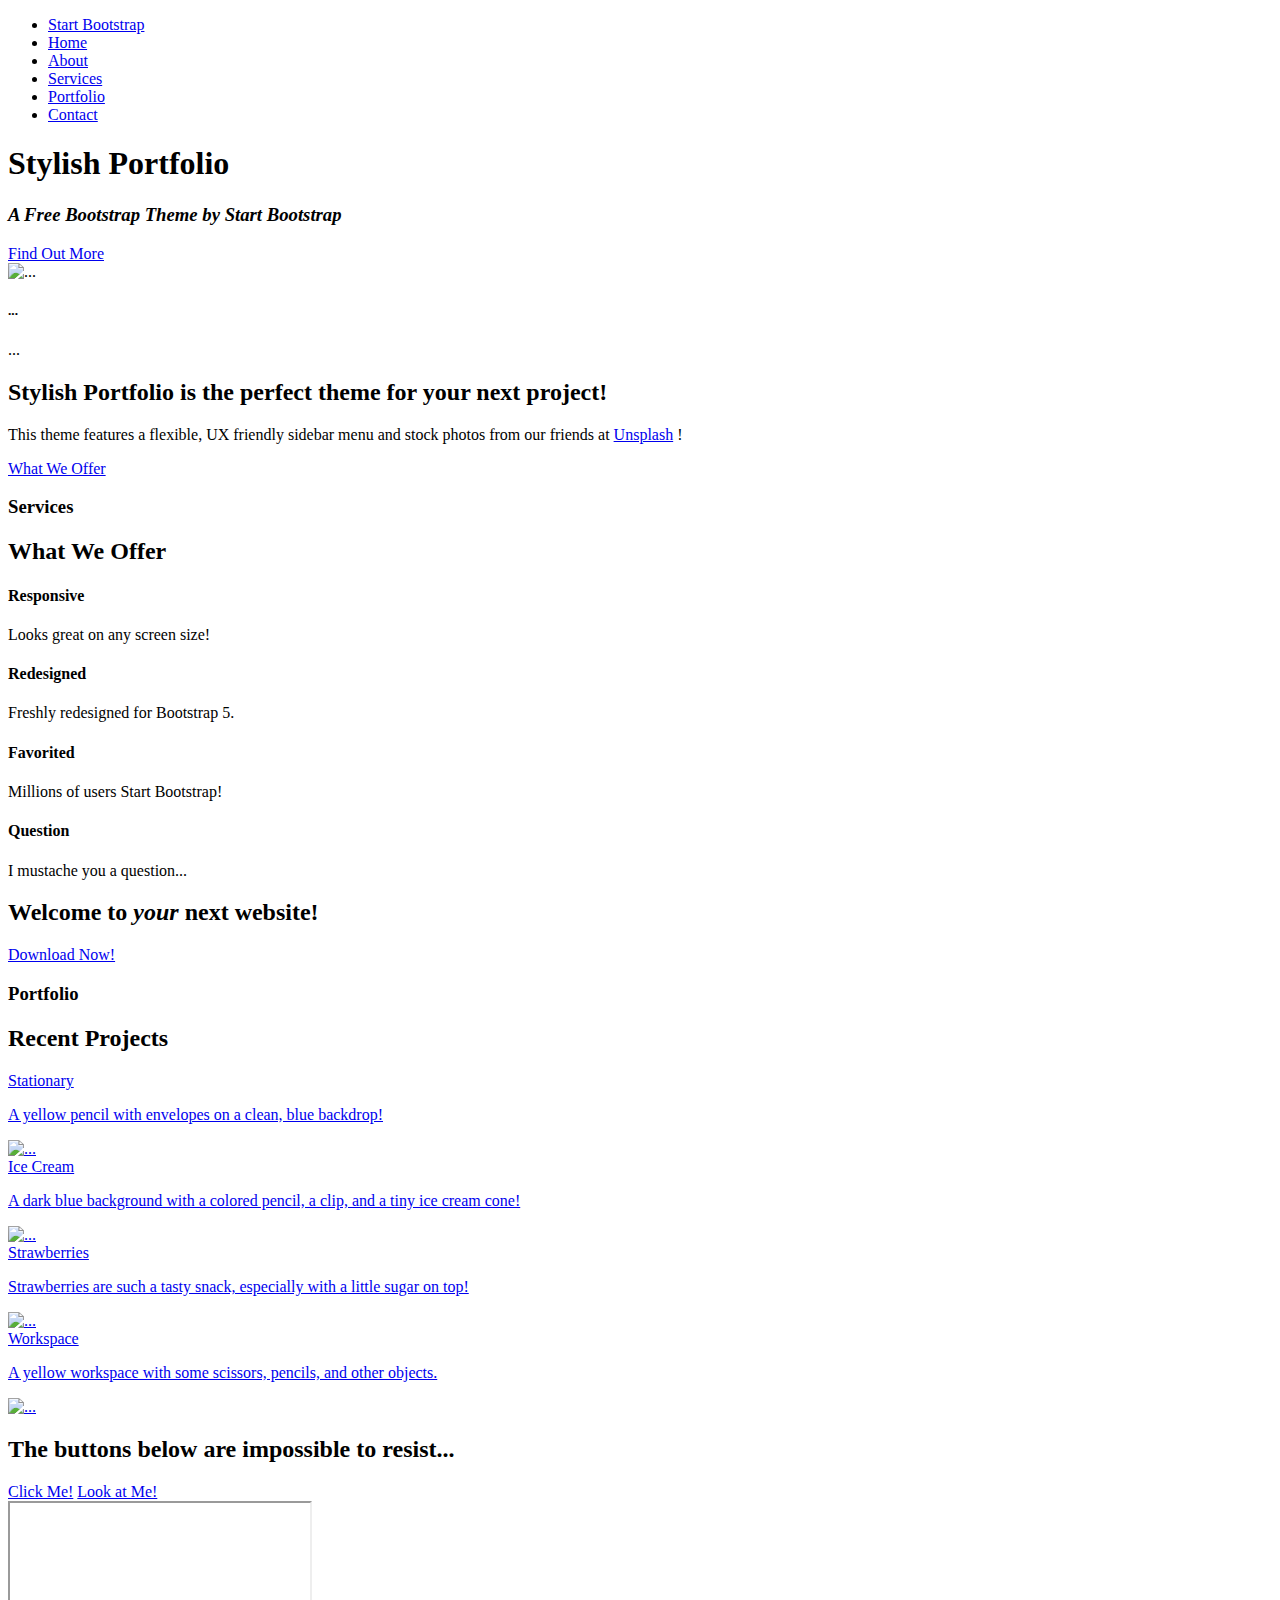
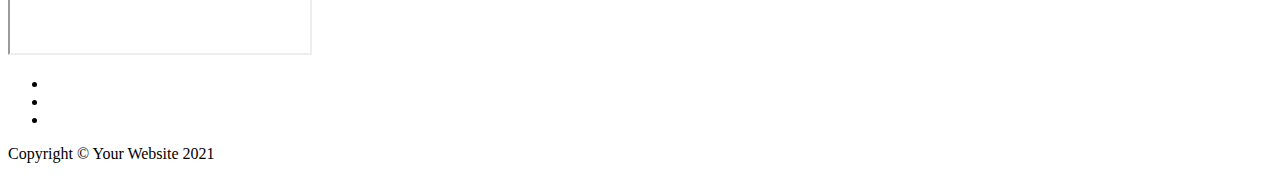
==== index.html @ 485af3ed "add header" ====
<!DOCTYPE html>
<html lang="en">
    <head>
        <meta charset="utf-8" />
        <meta name="viewport" content="width=device-width, initial-scale=1, shrink-to-fit=no" />
        <meta name="description" content="" />
        <meta name="author" content="" />
        <title>Stylish Portfolio - Start Bootstrap Template</title>
        <!-- Favicon-->
        <link rel="icon" type="image/x-icon" href="assets/favicon.ico" />
        <!-- Font Awesome icons (free version)-->
        <script src="https://use.fontawesome.com/releases/v5.15.3/js/all.js" crossorigin="anonymous"></script>
        <!-- Simple line icons-->
        <link href="https://cdnjs.cloudflare.com/ajax/libs/simple-line-icons/2.5.5/css/simple-line-icons.min.css" rel="stylesheet" />
        <!-- Google fonts-->
        <link href="https://fonts.googleapis.com/css?family=Source+Sans+Pro:300,400,700,300italic,400italic,700italic" rel="stylesheet" type="text/css" />
        <!-- Core theme CSS (includes Bootstrap)-->
        <link href="css/styles.css" rel="stylesheet" />
    </head>
    <body id="page-top">
        <!-- Navigation-->
        <a class="menu-toggle rounded" href="#"><i class="fas fa-bars"></i></a>
        <nav id="sidebar-wrapper">
            <ul class="sidebar-nav">
                <li class="sidebar-brand"><a href="#page-top">Start Bootstrap</a></li>
                <li class="sidebar-nav-item"><a href="#page-top">Home</a></li>
                <li class="sidebar-nav-item"><a href="#about">About</a></li>
                <li class="sidebar-nav-item"><a href="#services">Services</a></li>
                <li class="sidebar-nav-item"><a href="#portfolio">Portfolio</a></li>
                <li class="sidebar-nav-item"><a href="#contact">Contact</a></li>
            </ul>
        </nav>
        <!-- Header-->
        <header class="masthead d-flex align-items-center">
            <div class="container px-4 px-lg-5 text-center">
                <h1 class="mb-1">Stylish Portfolio</h1>
                <h3 class="mb-5"><em>A Free Bootstrap Theme by Start Bootstrap</em></h3>
                <a class="btn btn-primary btn-xl" href="#about">Find Out More</a>
            </div>
        </header>
        <div class="carousel-item">
            <img src="..." alt="...">
            <div class="carousel-caption d-none d-md-block">
              <h5>...</h5>
              <p>...</p>
            </div>
          </div>
        <!-- About-->
        <section class="content-section bg-light" id="about">
            <div class="container px-4 px-lg-5 text-center">
                <div class="row gx-4 gx-lg-5 justify-content-center">
                    <div class="col-lg-10">
                        <h2>Stylish Portfolio is the perfect theme for your next project!</h2>
                        <p class="lead mb-5">
                            This theme features a flexible, UX friendly sidebar menu and stock photos from our friends at
                            <a href="https://unsplash.com/">Unsplash</a>
                            !
                        </p>
                        <a class="btn btn-dark btn-xl" href="#services">What We Offer</a>
                    </div>
                </div>
            </div>
        </section>
        <!-- Services-->
        <section class="content-section bg-primary text-white text-center" id="services">
            <div class="container px-4 px-lg-5">
                <div class="content-section-heading">
                    <h3 class="text-secondary mb-0">Services</h3>
                    <h2 class="mb-5">What We Offer</h2>
                </div>
                <div class="row gx-4 gx-lg-5">
                    <div class="col-lg-3 col-md-6 mb-5 mb-lg-0">
                        <span class="service-icon rounded-circle mx-auto mb-3"><i class="icon-screen-smartphone"></i></span>
                        <h4><strong>Responsive</strong></h4>
                        <p class="text-faded mb-0">Looks great on any screen size!</p>
                    </div>
                    <div class="col-lg-3 col-md-6 mb-5 mb-lg-0">
                        <span class="service-icon rounded-circle mx-auto mb-3"><i class="icon-pencil"></i></span>
                        <h4><strong>Redesigned</strong></h4>
                        <p class="text-faded mb-0">Freshly redesigned for Bootstrap 5.</p>
                    </div>
                    <div class="col-lg-3 col-md-6 mb-5 mb-md-0">
                        <span class="service-icon rounded-circle mx-auto mb-3"><i class="icon-like"></i></span>
                        <h4><strong>Favorited</strong></h4>
                        <p class="text-faded mb-0">
                            Millions of users
                            <i class="fas fa-heart"></i>
                            Start Bootstrap!
                        </p>
                    </div>
                    <div class="col-lg-3 col-md-6">
                        <span class="service-icon rounded-circle mx-auto mb-3"><i class="icon-mustache"></i></span>
                        <h4><strong>Question</strong></h4>
                        <p class="text-faded mb-0">I mustache you a question...</p>
                    </div>
                </div>
            </div>
        </section>
        <!-- Callout-->
        <section class="callout">
            <div class="container px-4 px-lg-5 text-center">
                <h2 class="mx-auto mb-5">
                    Welcome to
                    <em>your</em>
                    next website!
                </h2>
                <a class="btn btn-primary btn-xl" href="https://startbootstrap.com/theme/stylish-portfolio/">Download Now!</a>
            </div>
        </section>
        <!-- Portfolio-->
        <section class="content-section" id="portfolio">
            <div class="container px-4 px-lg-5">
                <div class="content-section-heading text-center">
                    <h3 class="text-secondary mb-0">Portfolio</h3>
                    <h2 class="mb-5">Recent Projects</h2>
                </div>
                <div class="row gx-0">
                    <div class="col-lg-6">
                        <a class="portfolio-item" href="#!">
                            <div class="caption">
                                <div class="caption-content">
                                    <div class="h2">Stationary</div>
                                    <p class="mb-0">A yellow pencil with envelopes on a clean, blue backdrop!</p>
                                </div>
                            </div>
                            <img class="img-fluid" src="assets/img/portfolio-1.jpg" alt="..." />
                        </a>
                    </div>
                    <div class="col-lg-6">
                        <a class="portfolio-item" href="#!">
                            <div class="caption">
                                <div class="caption-content">
                                    <div class="h2">Ice Cream</div>
                                    <p class="mb-0">A dark blue background with a colored pencil, a clip, and a tiny ice cream cone!</p>
                                </div>
                            </div>
                            <img class="img-fluid" src="assets/img/portfolio-2.jpg" alt="..." />
                        </a>
                    </div>
                    <div class="col-lg-6">
                        <a class="portfolio-item" href="#!">
                            <div class="caption">
                                <div class="caption-content">
                                    <div class="h2">Strawberries</div>
                                    <p class="mb-0">Strawberries are such a tasty snack, especially with a little sugar on top!</p>
                                </div>
                            </div>
                            <img class="img-fluid" src="assets/img/portfolio-3.jpg" alt="..." />
                        </a>
                    </div>
                    <div class="col-lg-6">
                        <a class="portfolio-item" href="#!">
                            <div class="caption">
                                <div class="caption-content">
                                    <div class="h2">Workspace</div>
                                    <p class="mb-0">A yellow workspace with some scissors, pencils, and other objects.</p>
                                </div>
                            </div>
                            <img class="img-fluid" src="assets/img/portfolio-4.jpg" alt="..." />
                        </a>
                    </div>
                </div>
            </div>
        </section>
        <!-- Call to Action-->
        <section class="content-section bg-primary text-white">
            <div class="container px-4 px-lg-5 text-center">
                <h2 class="mb-4">The buttons below are impossible to resist...</h2>
                <a class="btn btn-xl btn-light me-4" href="#!">Click Me!</a>
                <a class="btn btn-xl btn-dark" href="#!">Look at Me!</a>
            </div>
        </section>
        <!-- Map-->
        <div class="map" id="contact">
            <iframe src="https://maps.google.com/maps?f=q&amp;source=s_q&amp;hl=en&amp;geocode=&amp;q=Twitter,+Inc.,+Market+Street,+San+Francisco,+CA&amp;aq=0&amp;oq=twitter&amp;sll=28.659344,-81.187888&amp;sspn=0.128789,0.264187&amp;ie=UTF8&amp;hq=Twitter,+Inc.,+Market+Street,+San+Francisco,+CA&amp;t=m&amp;z=15&amp;iwloc=A&amp;output=embed"></iframe>
            <br />
            <small><a href="https://maps.google.com/maps?f=q&amp;source=embed&amp;hl=en&amp;geocode=&amp;q=Twitter,+Inc.,+Market+Street,+San+Francisco,+CA&amp;aq=0&amp;oq=twitter&amp;sll=28.659344,-81.187888&amp;sspn=0.128789,0.264187&amp;ie=UTF8&amp;hq=Twitter,+Inc.,+Market+Street,+San+Francisco,+CA&amp;t=m&amp;z=15&amp;iwloc=A"></a></small>
        </div>
        <!-- Footer-->
        <footer class="footer text-center">
            <div class="container px-4 px-lg-5">
                <ul class="list-inline mb-5">
                    <li class="list-inline-item">
                        <a class="social-link rounded-circle text-white mr-3" href="#!"><i class="icon-social-facebook"></i></a>
                    </li>
                    <li class="list-inline-item">
                        <a class="social-link rounded-circle text-white mr-3" href="#!"><i class="icon-social-twitter"></i></a>
                    </li>
                    <li class="list-inline-item">
                        <a class="social-link rounded-circle text-white" href="#!"><i class="icon-social-github"></i></a>
                    </li>
                </ul>
                <p class="text-muted small mb-0">Copyright &copy; Your Website 2021</p>
            </div>
        </footer>
        <!-- Scroll to Top Button-->
        <a class="scroll-to-top rounded" href="#page-top"><i class="fas fa-angle-up"></i></a>
        <!-- Bootstrap core JS-->
        <script src="https://cdn.jsdelivr.net/npm/bootstrap@5.1.0/dist/js/bootstrap.bundle.min.js"></script>
        <!-- Core theme JS-->
        <script src="js/scripts.js"></script>
    </body>
</html>
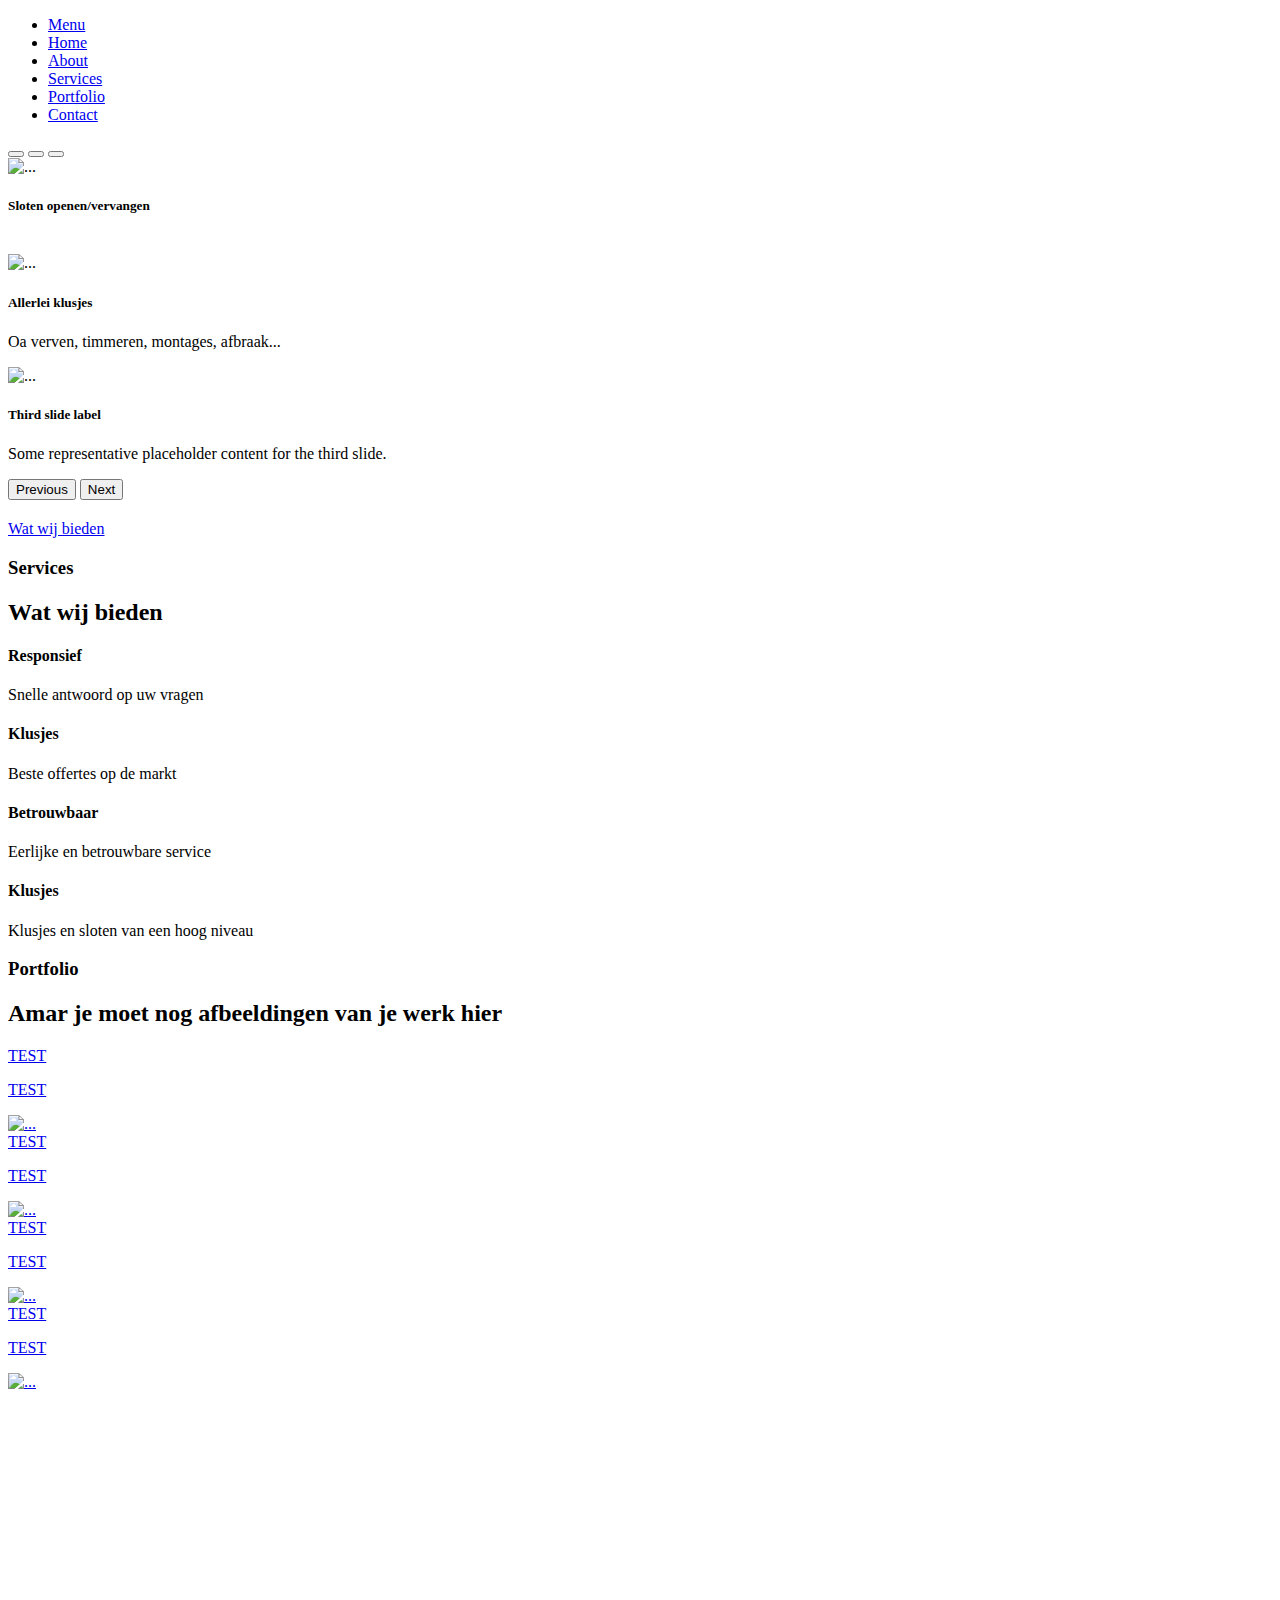
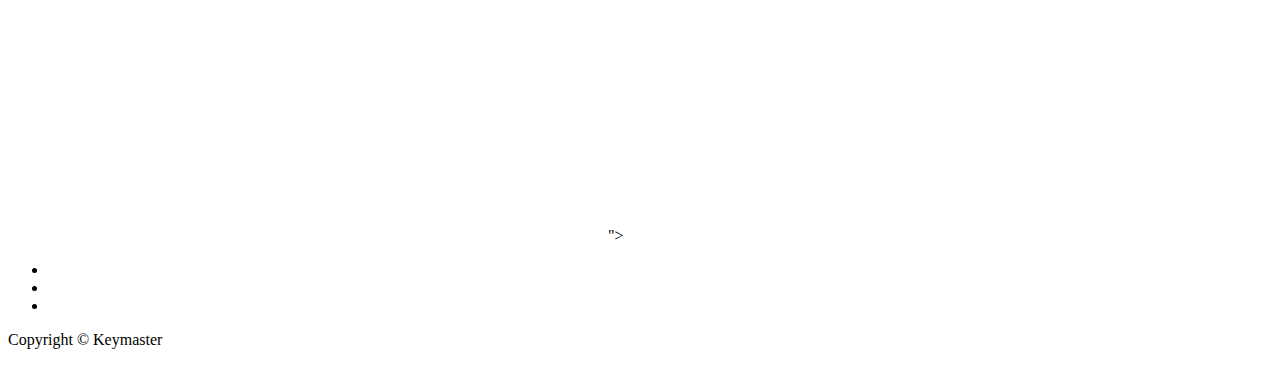
==== commit c78dba86: "commit on master" ====
--- a/index.html
+++ b/index.html
@@ -5,7 +5,7 @@
         <meta name="viewport" content="width=device-width, initial-scale=1, shrink-to-fit=no" />
         <meta name="description" content="" />
         <meta name="author" content="" />
-        <title>Stylish Portfolio - Start Bootstrap Template</title>
+        <title>Stylish Portfolio - Test Template</title>
         <!-- Favicon-->
         <link rel="icon" type="image/x-icon" href="assets/favicon.ico" />
         <!-- Font Awesome icons (free version)-->
@@ -16,13 +16,14 @@
         <link href="https://fonts.googleapis.com/css?family=Source+Sans+Pro:300,400,700,300italic,400italic,700italic" rel="stylesheet" type="text/css" />
         <!-- Core theme CSS (includes Bootstrap)-->
         <link href="css/styles.css" rel="stylesheet" />
+        <link href="css/custom.css" rel="stylesheet" />
     </head>
     <body id="page-top">
         <!-- Navigation-->
         <a class="menu-toggle rounded" href="#"><i class="fas fa-bars"></i></a>
         <nav id="sidebar-wrapper">
             <ul class="sidebar-nav">
-                <li class="sidebar-brand"><a href="#page-top">Start Bootstrap</a></li>
+                <li class="sidebar-brand"><a href="#page-top">Menu</a></li>
                 <li class="sidebar-nav-item"><a href="#page-top">Home</a></li>
                 <li class="sidebar-nav-item"><a href="#about">About</a></li>
                 <li class="sidebar-nav-item"><a href="#services">Services</a></li>
@@ -31,32 +32,62 @@
             </ul>
         </nav>
         <!-- Header-->
-        <header class="masthead d-flex align-items-center">
+        <!-- <header class="masthead d-flex align-items-center">
             <div class="container px-4 px-lg-5 text-center">
                 <h1 class="mb-1">Stylish Portfolio</h1>
                 <h3 class="mb-5"><em>A Free Bootstrap Theme by Start Bootstrap</em></h3>
                 <a class="btn btn-primary btn-xl" href="#about">Find Out More</a>
             </div>
-        </header>
-        <div class="carousel-item">
-            <img src="..." alt="...">
-            <div class="carousel-caption d-none d-md-block">
-              <h5>...</h5>
-              <p>...</p>
-            </div>
+        </header> -->
+        <div id="carouselExampleCaptions" class="carousel slide" data-bs-ride="carousel">
+            <div class="carousel-indicators">
+              <button type="button" data-bs-target="#carouselExampleCaptions" data-bs-slide-to="0" class="active" aria-current="true" aria-label="Slide 1"></button>
+              <button type="button" data-bs-target="#carouselExampleCaptions" data-bs-slide-to="1" aria-label="Slide 2"></button>
+              <button type="button" data-bs-target="#carouselExampleCaptions" data-bs-slide-to="2" aria-label="Slide 3"></button>
+            </div>
+            <div class="carousel-inner">
+              <div class="carousel-item active">
+                <img src="./assets/img/locksmith-4521067_640.jpg" class="d-block w-100" alt="...">
+                <div class="carousel-caption d-none d-md-block">
+                  <h5>Sloten openen/vervangen</h5>
+                  <img/csrc> 
+                </div>
+              </div>
+              <div class="carousel-item">
+                <img src=".\assets\img\carpenter-5002695_640.jpg"
+                 class="d-block w-100" alt="...">
+                <div class="carousel-caption d-none d-md-block">
+                  <h5>Allerlei klusjes</h5>
+                  <p>Oa verven, timmeren, montages, afbraak...</p>
+                </div>
+              </div>
+              <div class="carousel-item">
+                <img src="C:\Web-Projects\floxjesus.github.io\carpenter-5002695_640.jpg" class="d-block w-100" alt="...">
+                <div class="carousel-caption d-none d-md-block">
+                  <h5>Third slide label</h5>
+                  <p>Some representative placeholder content for the third slide.</p>
+                </div>
+              </div>
+            </div>
+            <button class="carousel-control-prev" type="button" data-bs-target="#carouselExampleCaptions" data-bs-slide="prev">
+              <span class="carousel-control-prev-icon" aria-hidden="true"></span>
+              <span class="visually-hidden">Previous</span>
+            </button>
+            <button class="carousel-control-next" type="button" data-bs-target="#carouselExampleCaptions" data-bs-slide="next">
+              <span class="carousel-control-next-icon" aria-hidden="true"></span>
+              <span class="visually-hidden">Next</span>
+            </button>
           </div>
-        <!-- About-->
+                 <!-- About-->
         <section class="content-section bg-light" id="about">
             <div class="container px-4 px-lg-5 text-center">
                 <div class="row gx-4 gx-lg-5 justify-content-center">
                     <div class="col-lg-10">
-                        <h2>Stylish Portfolio is the perfect theme for your next project!</h2>
+                        <h2></h2>
                         <p class="lead mb-5">
-                            This theme features a flexible, UX friendly sidebar menu and stock photos from our friends at
-                            <a href="https://unsplash.com/">Unsplash</a>
-                            !
+                           
                         </p>
-                        <a class="btn btn-dark btn-xl" href="#services">What We Offer</a>
+                        <a class="btn btn-dark btn-xl" href="#services">Wat wij bieden</a>
                     </div>
                 </div>
             </div>
@@ -66,61 +97,49 @@
             <div class="container px-4 px-lg-5">
                 <div class="content-section-heading">
                     <h3 class="text-secondary mb-0">Services</h3>
-                    <h2 class="mb-5">What We Offer</h2>
+                    <h2 class="mb-5">Wat wij bieden</h2>
                 </div>
                 <div class="row gx-4 gx-lg-5">
                     <div class="col-lg-3 col-md-6 mb-5 mb-lg-0">
                         <span class="service-icon rounded-circle mx-auto mb-3"><i class="icon-screen-smartphone"></i></span>
-                        <h4><strong>Responsive</strong></h4>
-                        <p class="text-faded mb-0">Looks great on any screen size!</p>
+                        <h4><strong>Responsief</strong></h4>
+                        <p class="text-faded mb-0">Snelle antwoord op uw vragen</p>
                     </div>
                     <div class="col-lg-3 col-md-6 mb-5 mb-lg-0">
                         <span class="service-icon rounded-circle mx-auto mb-3"><i class="icon-pencil"></i></span>
-                        <h4><strong>Redesigned</strong></h4>
-                        <p class="text-faded mb-0">Freshly redesigned for Bootstrap 5.</p>
+                        <h4><strong>Klusjes</strong></h4>
+                        <p class="text-faded mb-0">Beste offertes op de markt</p>
                     </div>
                     <div class="col-lg-3 col-md-6 mb-5 mb-md-0">
                         <span class="service-icon rounded-circle mx-auto mb-3"><i class="icon-like"></i></span>
-                        <h4><strong>Favorited</strong></h4>
+                        <h4><strong>Betrouwbaar</strong></h4>
                         <p class="text-faded mb-0">
-                            Millions of users
-                            <i class="fas fa-heart"></i>
-                            Start Bootstrap!
+                            Eerlijke en betrouwbare service
                         </p>
                     </div>
                     <div class="col-lg-3 col-md-6">
                         <span class="service-icon rounded-circle mx-auto mb-3"><i class="icon-mustache"></i></span>
-                        <h4><strong>Question</strong></h4>
-                        <p class="text-faded mb-0">I mustache you a question...</p>
-                    </div>
-                </div>
-            </div>
-        </section>
-        <!-- Callout-->
-        <section class="callout">
-            <div class="container px-4 px-lg-5 text-center">
-                <h2 class="mx-auto mb-5">
-                    Welcome to
-                    <em>your</em>
-                    next website!
-                </h2>
-                <a class="btn btn-primary btn-xl" href="https://startbootstrap.com/theme/stylish-portfolio/">Download Now!</a>
-            </div>
+                        <h4><strong>Klusjes</strong></h4>
+                        <p class="text-faded mb-0">Klusjes en sloten van een hoog niveau</p>
+                    </div>
+                </div>
+            </div>
+       
         </section>
         <!-- Portfolio-->
         <section class="content-section" id="portfolio">
             <div class="container px-4 px-lg-5">
                 <div class="content-section-heading text-center">
                     <h3 class="text-secondary mb-0">Portfolio</h3>
-                    <h2 class="mb-5">Recent Projects</h2>
+                    <h2 class="mb-5">Amar je moet nog afbeeldingen van je werk hier</h2>
                 </div>
                 <div class="row gx-0">
                     <div class="col-lg-6">
                         <a class="portfolio-item" href="#!">
                             <div class="caption">
                                 <div class="caption-content">
-                                    <div class="h2">Stationary</div>
-                                    <p class="mb-0">A yellow pencil with envelopes on a clean, blue backdrop!</p>
+                                    <div class="h2">TEST</div>
+                                    <p class="mb-0">TEST</p>
                                 </div>
                             </div>
                             <img class="img-fluid" src="assets/img/portfolio-1.jpg" alt="..." />
@@ -130,8 +149,8 @@
                         <a class="portfolio-item" href="#!">
                             <div class="caption">
                                 <div class="caption-content">
-                                    <div class="h2">Ice Cream</div>
-                                    <p class="mb-0">A dark blue background with a colored pencil, a clip, and a tiny ice cream cone!</p>
+                                    <div class="h2">TEST</div>
+                                    <p class="mb-0">TEST</p>
                                 </div>
                             </div>
                             <img class="img-fluid" src="assets/img/portfolio-2.jpg" alt="..." />
@@ -141,8 +160,8 @@
                         <a class="portfolio-item" href="#!">
                             <div class="caption">
                                 <div class="caption-content">
-                                    <div class="h2">Strawberries</div>
-                                    <p class="mb-0">Strawberries are such a tasty snack, especially with a little sugar on top!</p>
+                                    <div class="h2">TEST</div>
+                                    <p class="mb-0">TEST</p>
                                 </div>
                             </div>
                             <img class="img-fluid" src="assets/img/portfolio-3.jpg" alt="..." />
@@ -152,8 +171,8 @@
                         <a class="portfolio-item" href="#!">
                             <div class="caption">
                                 <div class="caption-content">
-                                    <div class="h2">Workspace</div>
-                                    <p class="mb-0">A yellow workspace with some scissors, pencils, and other objects.</p>
+                                    <div class="h2">TEST</div>
+                                    <p class="mb-0">TEST</p>
                                 </div>
                             </div>
                             <img class="img-fluid" src="assets/img/portfolio-4.jpg" alt="..." />
@@ -161,20 +180,12 @@
                     </div>
                 </div>
             </div>
-        </section>
-        <!-- Call to Action-->
-        <section class="content-section bg-primary text-white">
-            <div class="container px-4 px-lg-5 text-center">
-                <h2 class="mb-4">The buttons below are impossible to resist...</h2>
-                <a class="btn btn-xl btn-light me-4" href="#!">Click Me!</a>
-                <a class="btn btn-xl btn-dark" href="#!">Look at Me!</a>
-            </div>
-        </section>
+       
         <!-- Map-->
         <div class="map" id="contact">
-            <iframe src="https://maps.google.com/maps?f=q&amp;source=s_q&amp;hl=en&amp;geocode=&amp;q=Twitter,+Inc.,+Market+Street,+San+Francisco,+CA&amp;aq=0&amp;oq=twitter&amp;sll=28.659344,-81.187888&amp;sspn=0.128789,0.264187&amp;ie=UTF8&amp;hq=Twitter,+Inc.,+Market+Street,+San+Francisco,+CA&amp;t=m&amp;z=15&amp;iwloc=A&amp;output=embed"></iframe>
+            <iframe src="https://www.google.com/maps/embed?pb=!1m18!1m12!1m3!1d2500.6115205858523!2d3.569551016036726!3d51.189382679584156!2m3!1f0!2f0!3f0!3m2!1i1024!2i768!4f13.1!3m3!1m2!1s0x47c3653bceeb48b9%3A0xa3faa5a750b1d5f9!2sSlotenmaker%20Keymaster!5e0!3m2!1snl!2sbe!4v1628988764561!5m2!1snl!2sbe" width="600" height="450" style="border:0;" allowfullscreen="" loading="lazy"></iframe>"></iframe>
             <br />
-            <small><a href="https://maps.google.com/maps?f=q&amp;source=embed&amp;hl=en&amp;geocode=&amp;q=Twitter,+Inc.,+Market+Street,+San+Francisco,+CA&amp;aq=0&amp;oq=twitter&amp;sll=28.659344,-81.187888&amp;sspn=0.128789,0.264187&amp;ie=UTF8&amp;hq=Twitter,+Inc.,+Market+Street,+San+Francisco,+CA&amp;t=m&amp;z=15&amp;iwloc=A"></a></small>
+            <small><a href="https://www.google.com/maps/embed?pb=!1m18!1m12!1m3!1d2500.6115205858523!2d3.569551016036726!3d51.189382679584156!2m3!1f0!2f0!3f0!3m2!1i1024!2i768!4f13.1!3m3!1m2!1s0x47c3653bceeb48b9%3A0xa3faa5a750b1d5f9!2sSlotenmaker%20Keymaster!5e0!3m2!1snl!2sbe!4v1628988764561!5m2!1snl!2sbe"></a></small>
         </div>
         <!-- Footer-->
         <footer class="footer text-center">
@@ -190,7 +201,7 @@
                         <a class="social-link rounded-circle text-white" href="#!"><i class="icon-social-github"></i></a>
                     </li>
                 </ul>
-                <p class="text-muted small mb-0">Copyright &copy; Your Website 2021</p>
+                <p class="text-muted small mb-0">Copyright &copy; Keymaster</p>
             </div>
         </footer>
         <!-- Scroll to Top Button-->
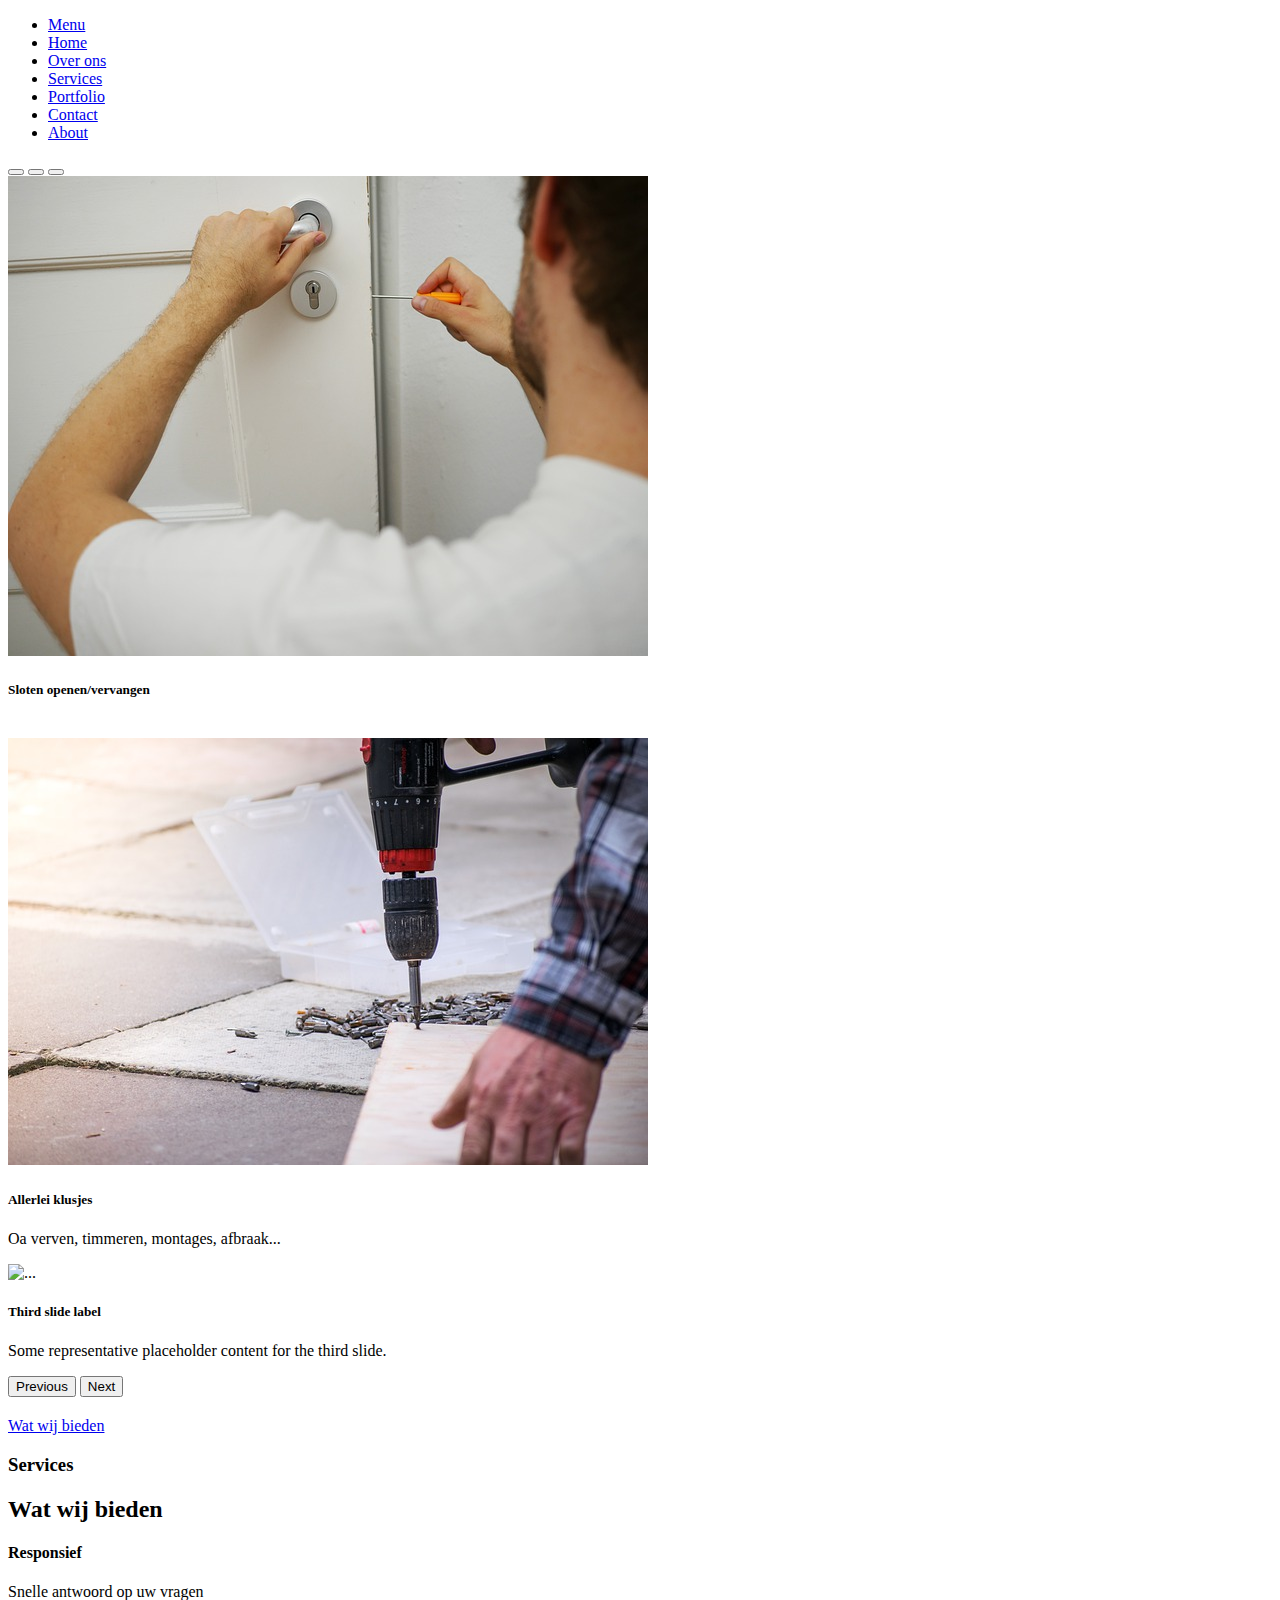
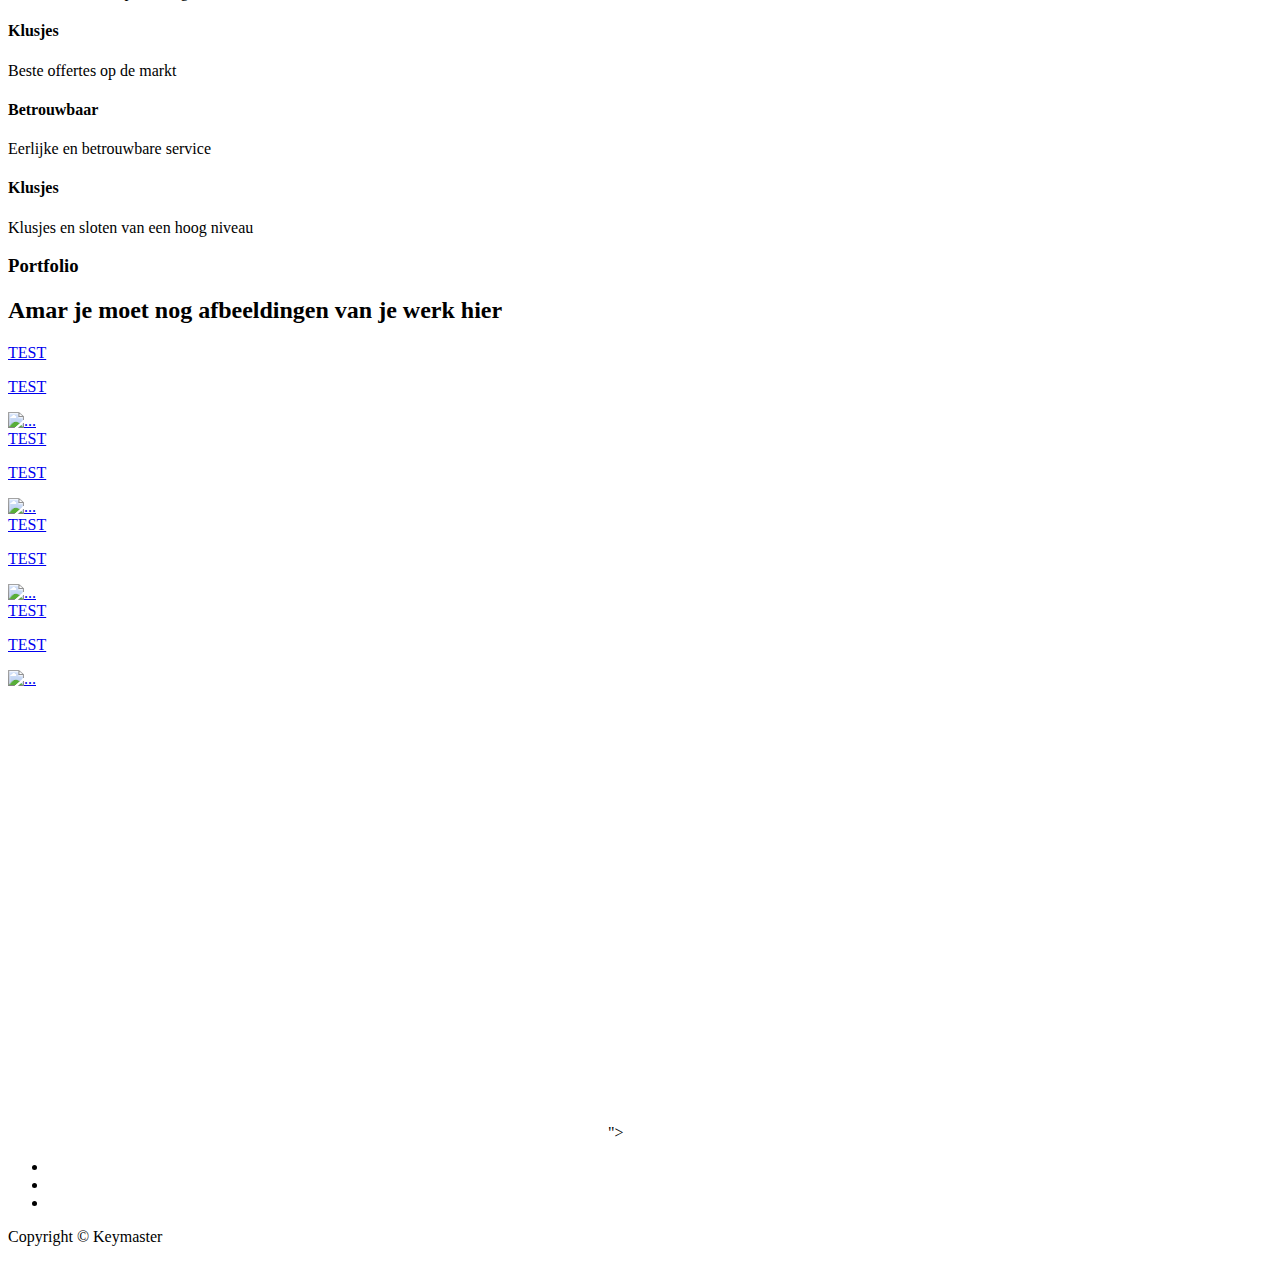
==== commit 9d8a057c: "commit on master" ====
--- a/index.html
+++ b/index.html
@@ -5,7 +5,7 @@
         <meta name="viewport" content="width=device-width, initial-scale=1, shrink-to-fit=no" />
         <meta name="description" content="" />
         <meta name="author" content="" />
-        <title>Stylish Portfolio - Test Template</title>
+        <title>Keymaster.be</title>
         <!-- Favicon-->
         <link rel="icon" type="image/x-icon" href="assets/favicon.ico" />
         <!-- Font Awesome icons (free version)-->
@@ -25,10 +25,11 @@
             <ul class="sidebar-nav">
                 <li class="sidebar-brand"><a href="#page-top">Menu</a></li>
                 <li class="sidebar-nav-item"><a href="#page-top">Home</a></li>
-                <li class="sidebar-nav-item"><a href="#about">About</a></li>
+                <li class="sidebar-nav-item"><a href="#about">Over ons</a></li>
                 <li class="sidebar-nav-item"><a href="#services">Services</a></li>
                 <li class="sidebar-nav-item"><a href="#portfolio">Portfolio</a></li>
                 <li class="sidebar-nav-item"><a href="#contact">Contact</a></li>
+                <li class="sidebar-nav-item"><a href="#contact">About</a></li>
             </ul>
         </nav>
         <!-- Header-->
